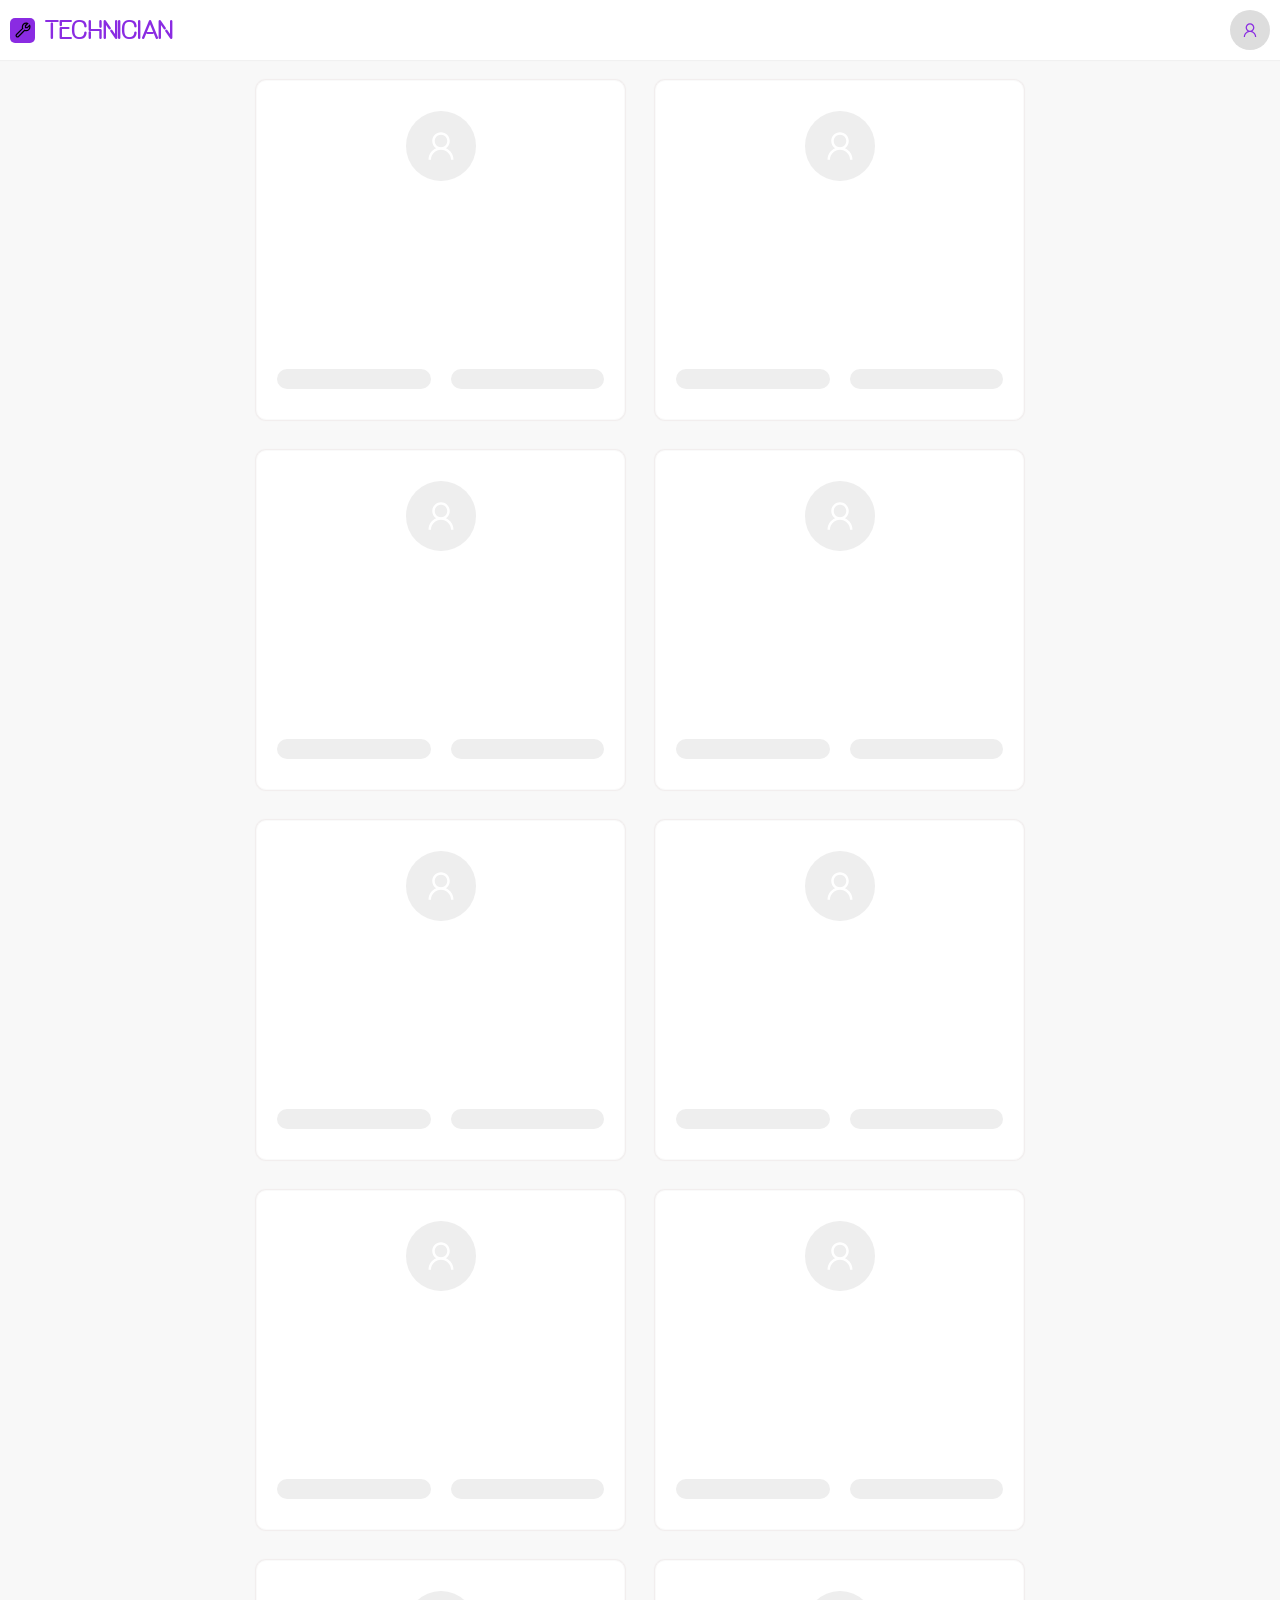
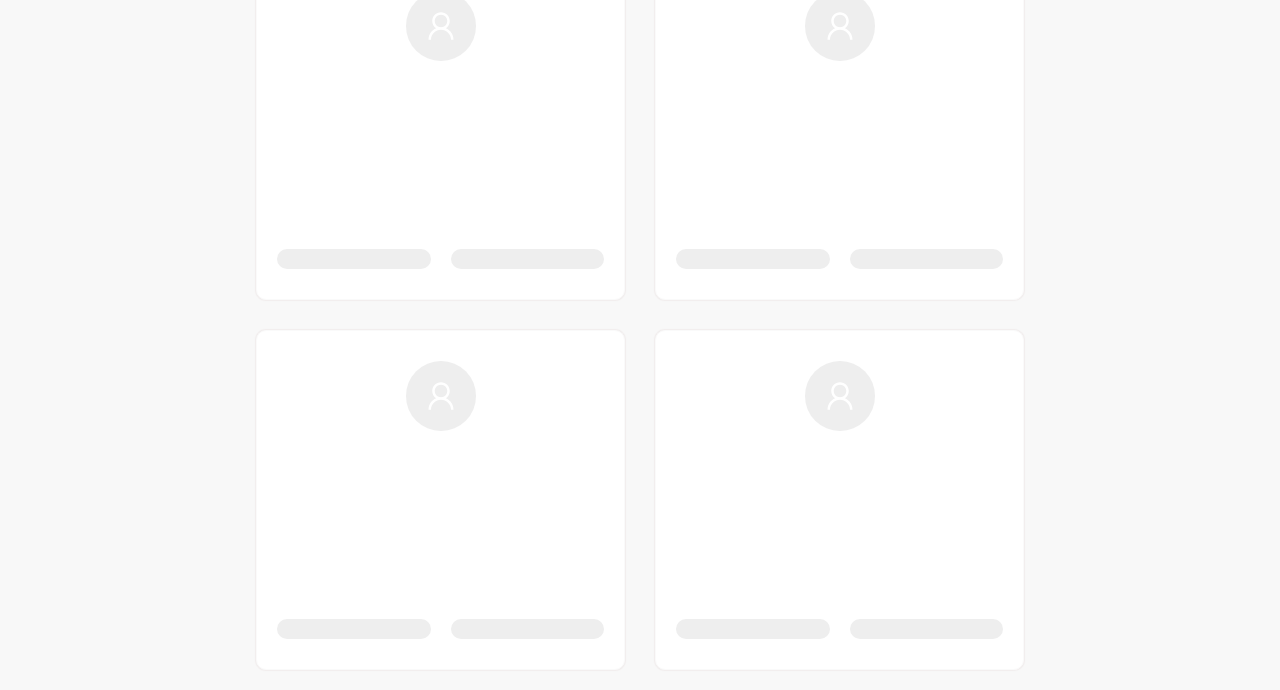
==== index.html @ 263d709f "init" ====
<!doctype html>
<html lang="en">
  <head>
    <meta charset="UTF-8" />
    <meta name="viewport" content="width=device-width, initial-scale=1.0" />
    <title>Technicians</title>
    <link rel="shortcut icon" href="assets/img/logo.svg" type="image/x-icon" />
    <link rel="stylesheet" href="css/main.css" />
    <link rel="stylesheet" href="css/index.css" />
  </head>
  <body>
    <header>
      <div class="h-left">
        <a href="/" class="logo">
          <span class="img"></span>
          <h2>Technician</h2>
        </a>
      </div>

      <div class="h-right">
        <a href="/dashboard.html" id="btn-logout" class="login"
          ><img src="assets/img/user.svg" alt="user-icon" width="30px"
        /></a>
      </div>
    </header>

    <main>
      <section class="technicians"></section>
    </main>
    <script src="js/config.js"></script>
    <script>
      let tcs = new String("");
      for (let i = 0; i < 12; i++) {
        tcs += `
            <div class="technician-template">
              <div class="pic"></div>
              <div class="name"></div>
              <div class="areas">
                <span></span><span></span><span></span>
              </div>
              <div class="location-contact">
                <div class="location"></div>
                <div class="contact"></div>
              </div>
            </div>
          `;
      }
      document.querySelector(".technicians").innerHTML = tcs;

      async function getProfiles() {
        const res = await fetch(api_url + "/user");
        const data = await res.json();
        const profiles = data.filter((d) => d.app_id === "technician");
        console.log(profiles);
        let tcs = new String("");
        for (const pfl of profiles) {
          console.log(pfl);
          tcs += `
            <div class="technician">
              <div class="pic"></div>
              <div class="name">${pfl.name + " " + pfl.surname}</div>
              <div class="areas">
                ${pfl.skills.map((s) => `<span>${SKILLS.find((sk) => sk.id == s).label}</span>`)}
              </div>
              <div class="location-contact">
                <div class="location">${BAIRROS.find(b => b.id == pfl.location).label}</div>
                <div class="contact"><a href='tel:+258${pfl.tel}'>Ligar</a></div>
              </div>
            </div>
          `;
        }
        document.querySelector(".technicians").innerHTML = tcs;
      }

      getProfiles();
    </script>
  </body>
</html>
---- css/main.css ----
@font-face {
  font-family: oday;
  src: url(../assets/fonts/ONEDAY.ttf);
}

@font-face {
  font-family: rbt;
  src: url(../assets/fonts/Roboto-Regular.ttf);
}

:root {
  --primary-color: #8a2be2;
  --logo-bg: var(--primary-color);
}

* {
  box-sizing: border-box;
}

body {
  margin: 0;
  padding: 0;
  background-color: #f8f8f8;
  font-family: rbt;
}

header {
  background-color: #fff;
  box-shadow: 0 0 1px 1px #f1f1f1;
  display: flex;
  justify-content: space-between;
  align-items: center;
  width: 100%;
  padding: 10px;
  height: 60px;
  position: sticky;
  top: 0;
  z-index: 5;
}

header .h-right {
  display: flex;
  align-items: center;
}

.logo {
  height: 30px;
  display: flex;
  align-items: center;
  justify-content: center;
}

.logo h2 {
  font-family: oday;
  color: var(--primary-color);
}

.logo span {
  color: #fff;
  background: url(../assets/img/logo.svg) no-repeat center center/20px;
  background-color: var(--logo-bg);
  display: inline-flex;
  justify-content: center;
  align-items: center;
  width: 25px;
  height: 25px;
  border-radius: 5px;
  font-weight: bolder;
  margin-right: 10px;
}

a {
  text-decoration: none;
  color: var(--primary-color);
}

button {
  cursor: pointer;
  background-color: var(--primary-color);
}

input,
textarea {
  background: none;
  border: 1px solid #444;
  outline: none;
  background-color: #fff;
}

input,
label {
  display: inline-block;
  color: #444;
}

input:focus,
textarea:focus,
select:focus {
  border-color: var(--primary-color);
}

button:hover {
  opacity: 0.9;
}

button:active {
  opacity: 0.8;
}

.btn {
  padding: 15px;
  border-radius: 5px;
  background-color: var(--primary-color);
  color: #fff;
  cursor: pointer;
  outline: none;
  border: none;
  box-shadow: 0 0 2px 5px 10px #eee;
  border-bottom: 2px solid #aaa;
}

.btn-ripple {
  display: inline-flex;
  padding: 15px;
  width: 15px;
  height: 10px;
  margin: auto 10px;
  align-items: center;
  justify-content: center;
  border-radius: 100%;
  background-color: var(--primary-color);
  color: #fff;
  cursor: pointer;
  outline: none;
  border: none;
  box-shadow: 0 0 2px 5px 10px #eee;
  border-bottom: 2px solid #aaa;
}

select {
  padding: 10px;
  border-radius: 5px;
  cursor: pointer;
  outline: none;
  border: none;
  box-shadow: 0 0 2px 5px 10px #eee;
  border: 1px solid #aaa;
  margin-top: 20px;
  width: 200px;
}

textarea {
}

.a-sign,
.a-recovery {
  display: block;
  margin: 10px;
}

.a-recovery {
  text-align: right;
}

.a-sign {
  text-align: center;
}
---- css/index.css ----
header a.login {
  background-color: #ddd;
  border-radius: 100%;
  padding: 10px;
  width: 40px;
  height: 40px;
  display: flex;
  justify-content: center;
  align-items: center;
}

main {
  min-height: 100vh;
}

.technicians {
  display: grid;
  grid-gap: 30px;
  grid-template-columns: repeat(auto-fill, minmax(240px, 1fr));
  width: 60%;
  margin: 20px auto;
}

.technician-template {
  background-color: #fff;
  height: 340px;
  box-shadow: 0 0 1px 1px #f1eded;
  border: 1px solid #fafafa;
  border-radius: 10px;
  padding: 10px;
  position: relative;
  animation: shine 3s 1s infinite;
}

.technician {
  background-color: #fff;
  height: 340px;
  /* box-shadow: 0 0 1px 1px #f3efef; */
  /* border: 1px solid #fafafa; */
  border-radius: 5px;
  padding: 10px;
  position: relative;
  border-bottom: 1px solid #eee;
}


.pic {
  width: 70px;
  height: 70px;
  border-radius: 100%;
  background: url(../assets/img/userpic.svg) no-repeat center center/40px;
  background-color: #eee;
  margin: 20px auto;
}

.name {
  width: 100%;
  height: 30px;
  border-radius: 25px;
  display: flex;
  align-items: center;
  padding: 10px;
}

.areas {
  display: flex;
  flex-wrap: wrap;
}

.areas span {
  min-height: 20px;
  margin: 10px;
  border-radius: 10px;
  font-size: 12px;
}

.location-contact {
  display: flex;
  justify-content: space-between;
  position: absolute;
  bottom: 10px;
  right: 0;
  left: 0;
  margin: auto;
  padding: 10px;
  
}

.location-contact > div {
  background-color: #eee;
  flex: 1;
  min-height: 20px;
  margin: 10px;
  border-radius: 10px;
  padding: 10px;
  display: flex;
  align-items: center;
  justify-content: center;
  font-size: 10px;
}

@keyframes shine {
  from{opacity: .7;}
  to{opacity: 1;}
}

/* Responsive */
@media screen and (max-width: 414px) {

}
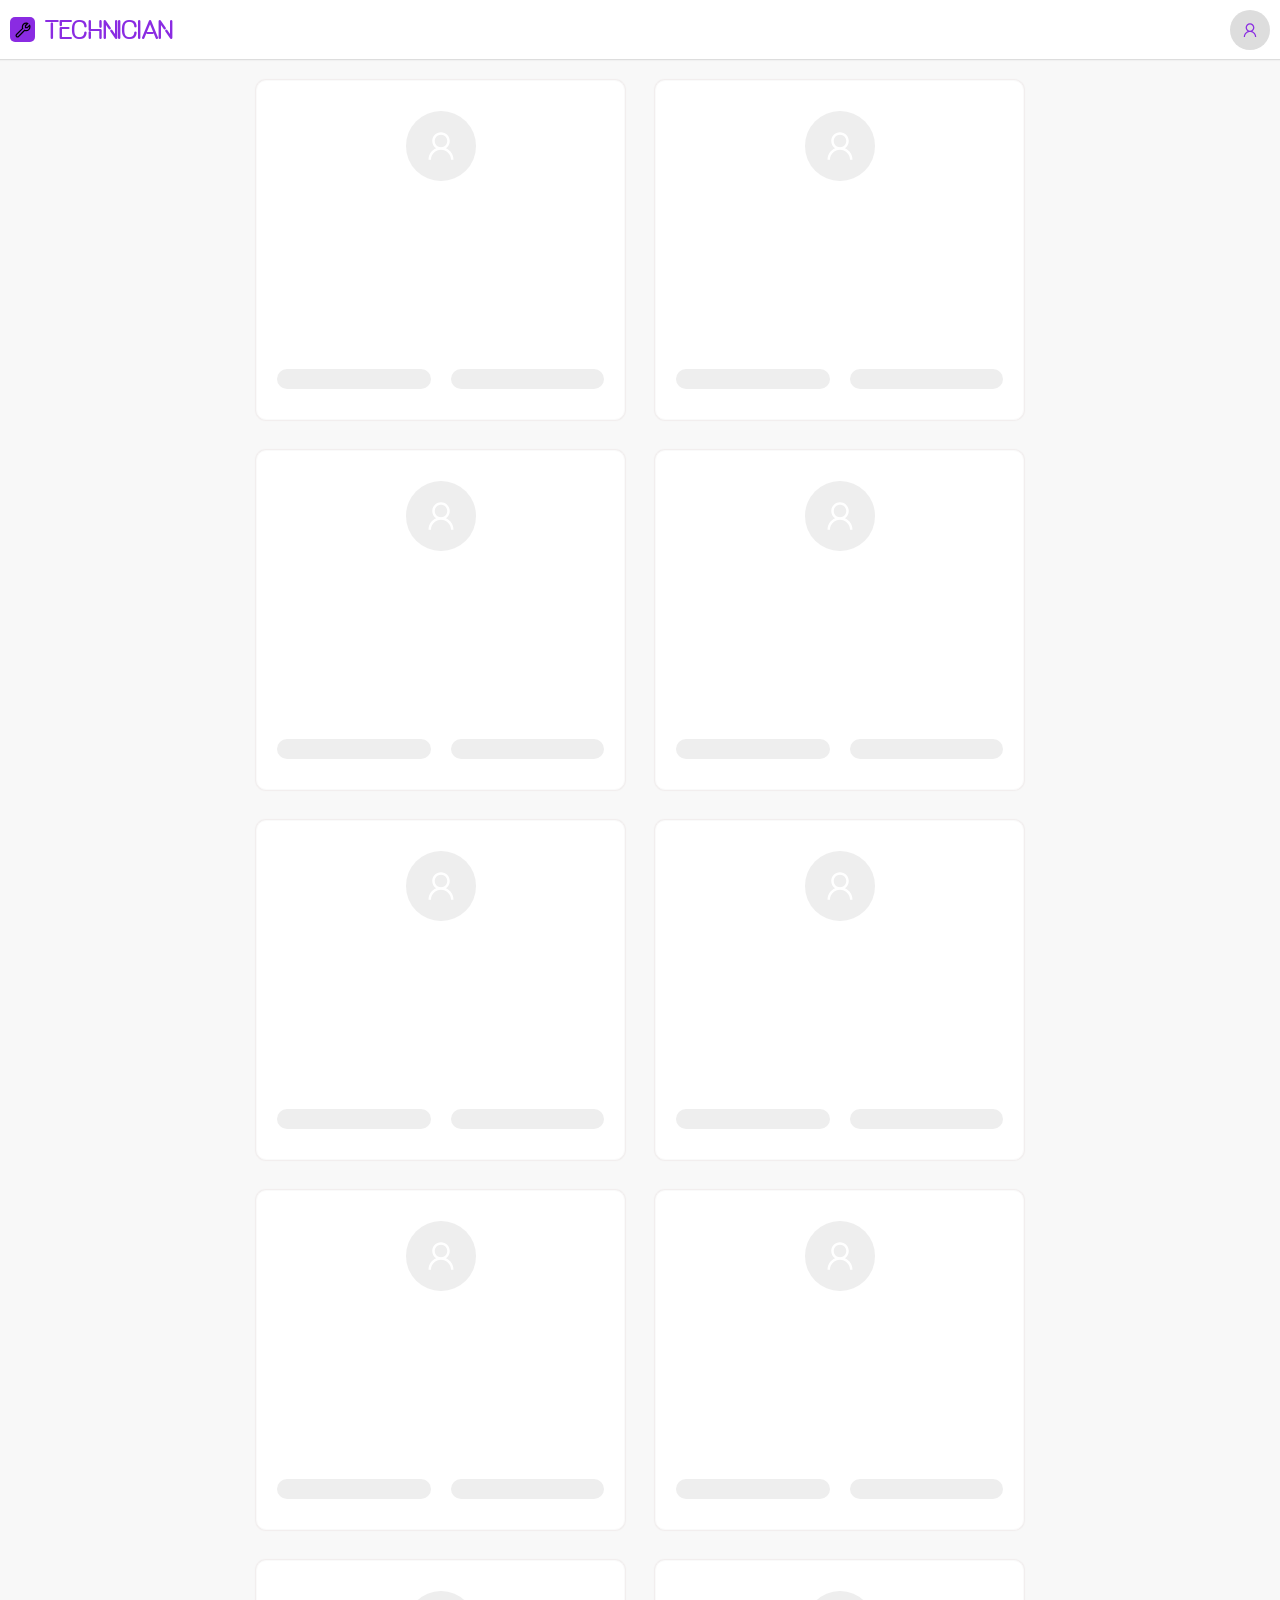
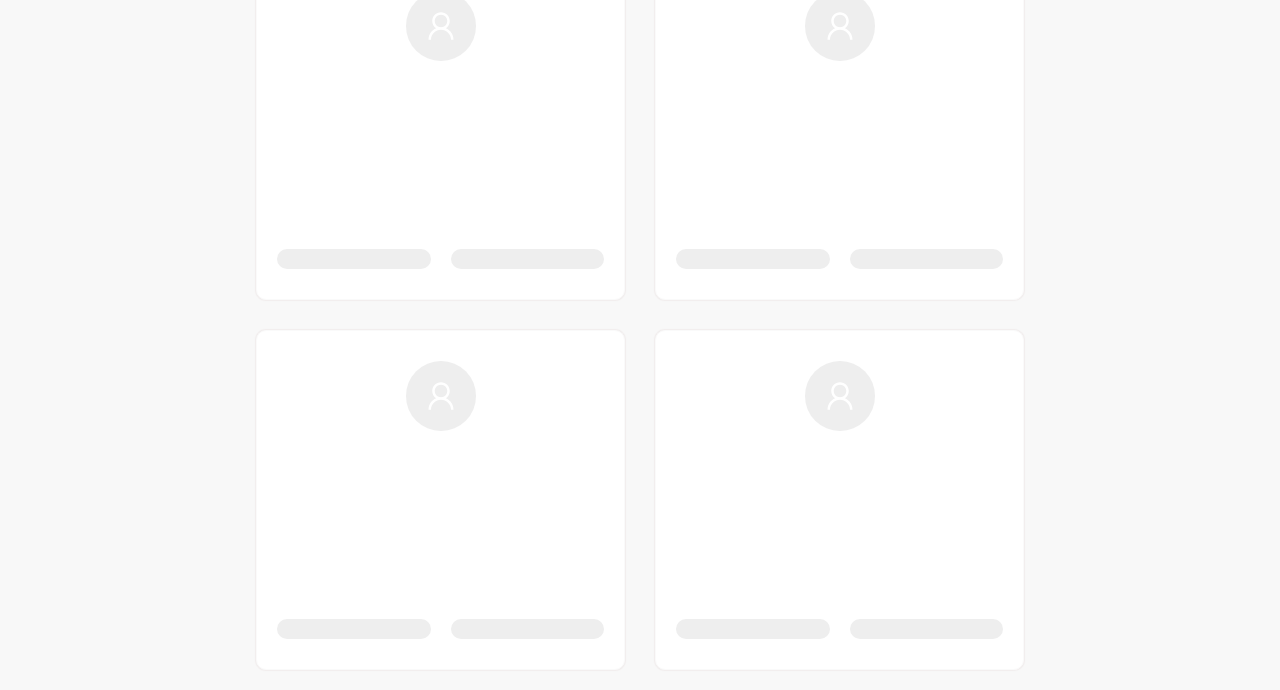
==== commit 22660afe: "Styling" ====
--- a/index.html
+++ b/index.html
@@ -3,7 +3,7 @@
   <head>
     <meta charset="UTF-8" />
     <meta name="viewport" content="width=device-width, initial-scale=1.0" />
-    <title>Technicians</title>
+    <title>Technician</title>
     <link rel="shortcut icon" href="assets/img/logo.svg" type="image/x-icon" />
     <link rel="stylesheet" href="css/main.css" />
     <link rel="stylesheet" href="css/index.css" />
@@ -51,10 +51,14 @@
         const res = await fetch(api_url + "/user");
         const data = await res.json();
         const profiles = data.filter((d) => d.app_id === "technician");
-        console.log(profiles);
+
+        for (let i = 0; i < 20; i++) {
+          profiles.push(profiles[0]);
+          profiles.push(profiles[1]);
+        }
+
         let tcs = new String("");
         for (const pfl of profiles) {
-          console.log(pfl);
           tcs += `
             <div class="technician">
               <div class="pic"></div>
@@ -63,7 +67,7 @@
                 ${pfl.skills.map((s) => `<span>${SKILLS.find((sk) => sk.id == s).label}</span>`)}
               </div>
               <div class="location-contact">
-                <div class="location">${BAIRROS.find(b => b.id == pfl.location).label}</div>
+                <div class="location">${BAIRROS.find((b) => b.id == pfl.location).label}</div>
                 <div class="contact"><a href='tel:+258${pfl.tel}'>Ligar</a></div>
               </div>
             </div>
--- a/css/main.css
+++ b/css/main.css
@@ -27,6 +27,7 @@
 header {
   background-color: #fff;
   box-shadow: 0 0 1px 1px #f1f1f1;
+  border-bottom: 1px solid #ddd;
   display: flex;
   justify-content: space-between;
   align-items: center;
--- a/css/index.css
+++ b/css/index.css
@@ -37,12 +37,11 @@
 .technician {
   background-color: #fff;
   height: 340px;
-  /* box-shadow: 0 0 1px 1px #f3efef; */
-  /* border: 1px solid #fafafa; */
+  border: 1px solid #eee;
   border-radius: 5px;
   padding: 10px;
   position: relative;
-  border-bottom: 1px solid #eee;
+  border-bottom: 2px solid #dedede;
 }
 
 
@@ -61,7 +60,9 @@
   border-radius: 25px;
   display: flex;
   align-items: center;
+  justify-content: center;
   padding: 10px;
+  text-align: center;
 }
 
 .areas {
@@ -108,5 +109,7 @@
 
 /* Responsive */
 @media screen and (max-width: 414px) {
-
+  .technicians {
+    width: 90%;
+  }
 }
